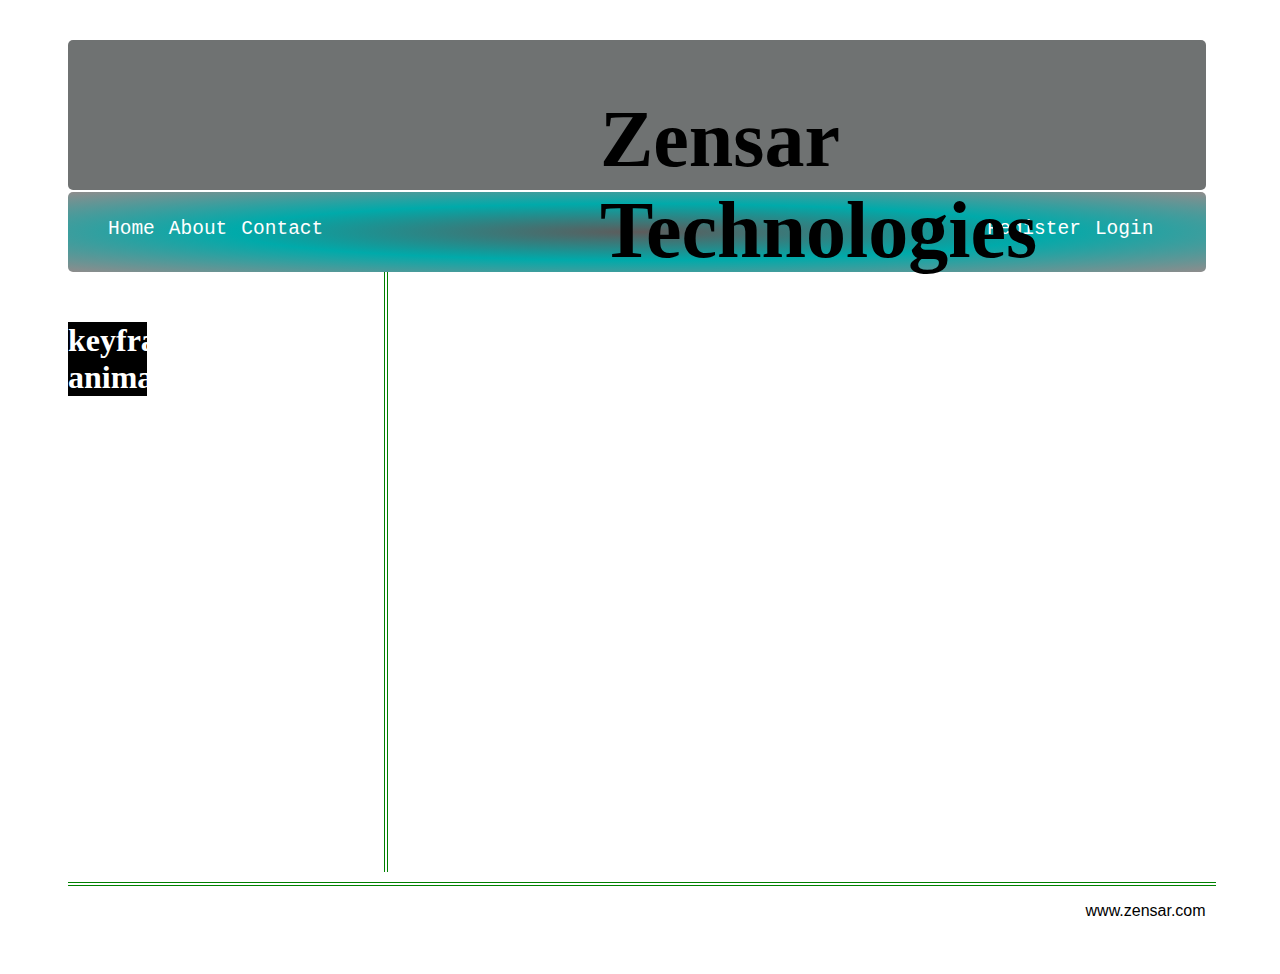
==== assignment.html @ 6bcb8c39 "Rename home.html to assignment.html" ====
<!DOCTYPEhtml>
<html>
<head>
<title>Home Page</title>
<link href="styles/comstyles.css" rel="stylesheet">
<link href="styles/home.css" rel="stylesheet">
<link href="styles/animation.css" rel="stylesheet">
</head>
<body>
<section id="headersection">
<header>
    <h1 class="headertext">Zensar Technologies</h1>
</header>
<nav>
<ul>
<li><a href="#">Home</a></li>
<li><a href="#">About</a></li>
<li><a href="#">Contact</a></li>
<li><a href="#">Register</a></li>
<li><a href="#"id="login">Login</a></li>
</ul>
 
</nav>
</section>
<section id="main">
<aside>  <h1 class="box">keyframe animation</h1> 
</aside>
<article> 
    One of the basic pieces of furniture, a chair is a type of seat. Its primary features are two pieces of a durable material, attached as back and seat to one another at a 90° or slightly greater angle, with usually the four corners of the horizontal seat attached in turn to four legs—or other parts of the seat's underside attached to three legs or to a shaft about which a four-arm turnstile on rollers can turn—strong enough to support the weight of a person who sits on the seat (usually wide and broad enough to hold the lower body from the buttocks almost to the knees) and leans against the vertical back (usually high and wide enough to support the back to the shoulder blades). The legs are typically high enough for the seated person's thighs and knees to form a 90° or lesser angle.[1][2] Used in a number of rooms in homes (e.g. in living rooms, dining rooms, and dens), in schools and offices (with desks), and in various other workplaces, chairs may be made of wood, metal, or synthetic materials
</article>
</section>
<footer class="pagefooter">
<p>www.zensar.com</p>
</footer>
</body>
</html>
---- styles/comstyles.css ----
@font-face{
    font-family: alex;
    src: url(../font/AlexBrush-Regular.ttf);
}

/* @media screen and (max-width:800px){
    #headersection header{
        width: 90%;
        margin: 10px;
        background-color: white;
        color: black;
    }
    .headertext{
        font-size: 1.5em;
        font-family: 'Lucida Sans', 'Lucida Sans Regular', 'Lucida Grande', 'Lucida Sans Unicode', Geneva, Verdana, sans-serif;
        
    }
} */

@keyframes mymove {
    from {background-color: red;}
    to {background-color: blue;}
  }


 #headersection header{
    height: 150px;
    width: 90%;
    margin-bottom: 2px;
    margin-left: 60px;
    margin-top: 40px;
    background: url(../image/OIP.jpg) left center no-repeat ;
    background-color: rgb(111, 114, 114);
    background-position: left;
    border-radius: 5px;
    
}
#headersection nav{
    
    height: 70px;
    width: 90%;
   /* border-top: 4px double green;
    border-bottom: 4px double green; */
    margin-top: 0px;
    margin-left: 60px;
    background-color: #4c4b40;
    border-radius: 5px;
    padding-top: 10px;
background-image: radial-gradient( #5e5b5b, #00AAAA, rgb(143, 140, 140));

} 
nav ul li{
    display: inline;
    font-style: normal;
    margin-right: 10px;
    font-family: monospace;
    font-size: 1.5em;
    

}
nav ul li a{
    text-decoration: none;
    color: white;
    
}

/* #login{
 color:blue;
    text-decoration: underline;
    margin-left: 600px;
}
article + p{
    color: blue;
}*/
 /* nav ul li:last-of-type{
    margin-left: 300px;
} */
 nav ul li:nth-child(4){
    margin-left: 650px
} 
.pagefooter{
    height: 80px;
    width: 90%;
    border-top: 4px double green;
    margin-left: 60px;
    font-family: Verdana, Geneva, Tahoma, sans-serif;
    font-size: 1em;
    text-align: right;
    padding-right: 10px;
       clear: both;
} 
nav ul li a:hover{
    border: 2px solid white;
}
.headertext{
    position: absolute;
    left: 600px;
    top: 40px;
font-family: alex;
font-size: 5em;
}
---- styles/home.css ----
#main aside{
   border-right: 4px double green;
    height: 600px;
    width: 25%;
    margin-left: 60px;
    float: left;
    margin-top: 0px ;
} 

    #main article{
    margin-top: 0px;
    height: 600px;
    float: left;
    width:65%;
    padding-left:  10px; ; 
    padding-top: 10px ;
    text-align: justify;
    column-count: 3;
    /* background: linear-gradient(left bottom, left top, color-stop(0.70,#00AAAA)
    , color-stop(0.30,#432100));*/
    color: white;
    }
    #main article{
        background-image: url(../image/milky-way-3083808.jpg);
        background-repeat: repeat;
    }
---- styles/animation.css ----
.box{
    margin: px;
    width: 25%;
    background: black;
    transition-property: all;
    color: white;
    margin-top: 50px;
    transition-duration: 10ms;
    transition-property: all;
    transition-timing-function: ease-in (10ms);
    animation: myframes 2s ease-in 0s infinite;
}
.headertext:hover{
    background: black;
    color: white;
    transform: rotate(30deg);
}
@keyframes myframes{
    from
    {  height: 50px;} to

    { height: 500px; }
    

}
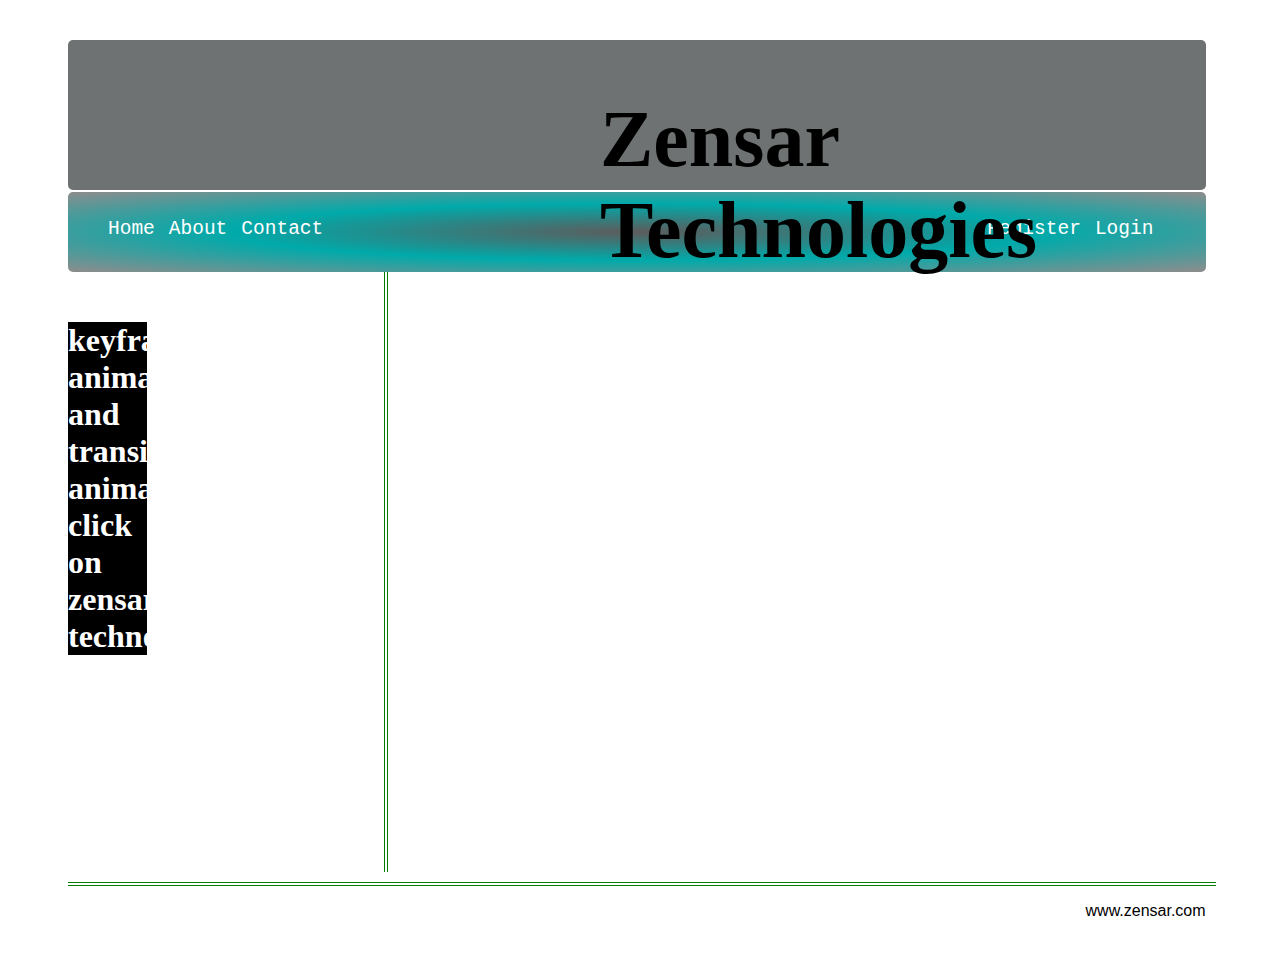
==== commit 29f998b9: "Update assignment.html" ====
--- a/assignment.html
+++ b/assignment.html
@@ -23,7 +23,7 @@
 </nav>
 </section>
 <section id="main">
-<aside>  <h1 class="box">keyframe animation</h1> 
+<aside>  <h1 class="box">keyframe animation and transition animation, click on zensar technologies</h1> 
 </aside>
 <article> 
     One of the basic pieces of furniture, a chair is a type of seat. Its primary features are two pieces of a durable material, attached as back and seat to one another at a 90° or slightly greater angle, with usually the four corners of the horizontal seat attached in turn to four legs—or other parts of the seat's underside attached to three legs or to a shaft about which a four-arm turnstile on rollers can turn—strong enough to support the weight of a person who sits on the seat (usually wide and broad enough to hold the lower body from the buttocks almost to the knees) and leans against the vertical back (usually high and wide enough to support the back to the shoulder blades). The legs are typically high enough for the seated person's thighs and knees to form a 90° or lesser angle.[1][2] Used in a number of rooms in homes (e.g. in living rooms, dining rooms, and dens), in schools and offices (with desks), and in various other workplaces, chairs may be made of wood, metal, or synthetic materials
